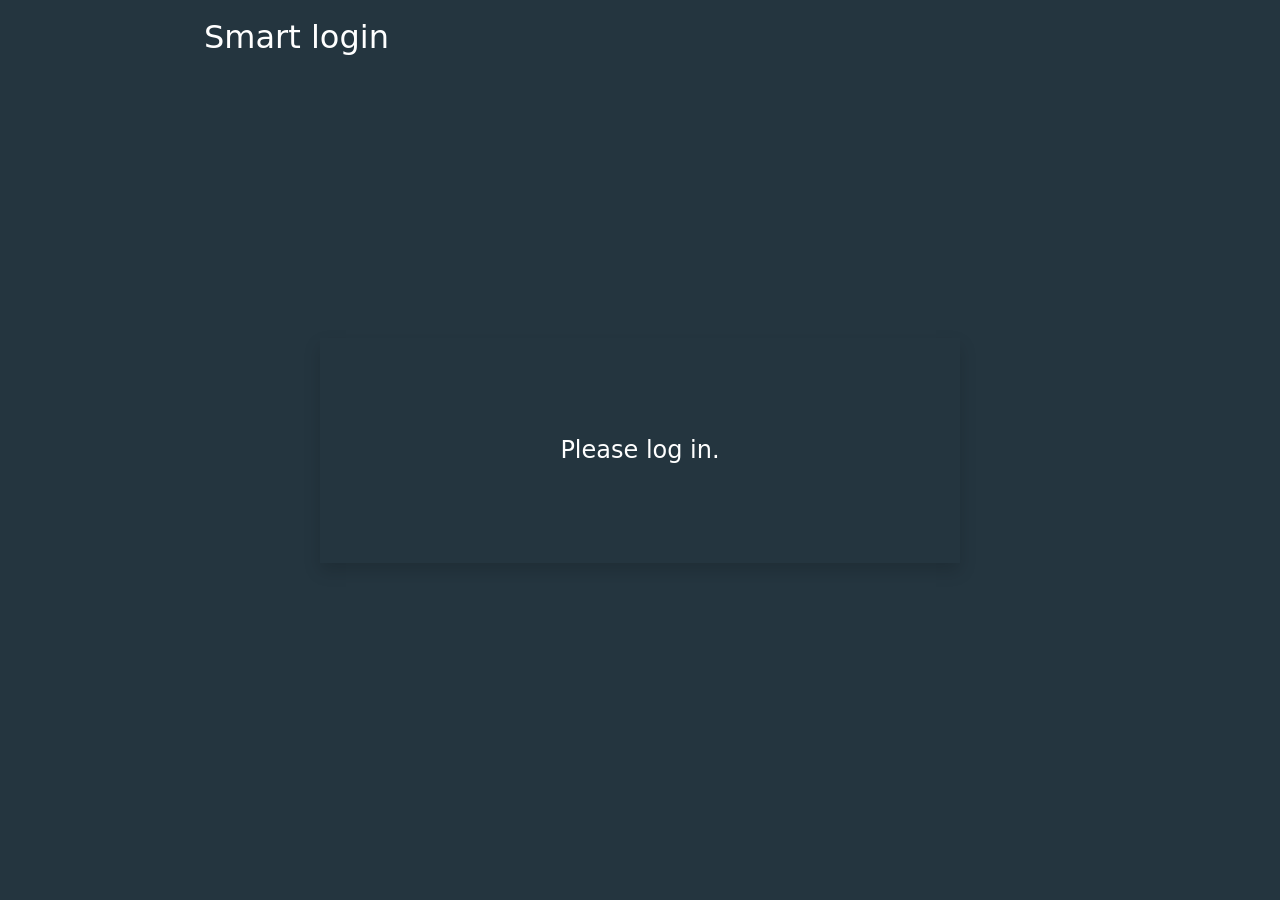
==== pages/home.html @ cb80c054 "Add files via upload" ====
<!DOCTYPE html>
<html lang="en">
<head>
    <meta charset="UTF-8">
    <meta name="viewport" content="width=device-width, initial-scale=1.0">
    <link rel="stylesheet" href="/css/bootstrap.min.css">
    <link rel="stylesheet" href="/css/stylehome.css">
    <title>Document</title>
</head>
<body>
    
    <nav class="navbar navbar-expand-lg bg-body-tertiary fixed-top ">
        <div class="container-fluid con ">
          <a class="navbar-brand text-white fs-2" href="home.html">Smart login</a>

          <button class="navbar-toggler" type="button" data-bs-toggle="collapse" data-bs-target="#navbarNav" aria-controls="navbarNav" aria-expanded="false" aria-label="Toggle navigation">
            <span class="navbar-toggler-icon"></span>
          </button>

          <div class="collapse navbar-collapse con-logout  flex-grow-0" id="navbarNav">
            
          </div>
        </div>
      </nav>

    <section class="d-flex justify-content-center align-items-center">
        <div class="w-50 con-user mx-auto d-flex align-items-center justify-content-center  shadow text-white text-center h-25">
            
        </div>
    </section>

    <script src="/js/bootstrap.bundle.min.js"></script>
    <script src="/js/script2.js"></script>
</body>
</html>
---- css/stylehome.css ----
body{
    background-color: #24353F;
}

section{
    background-color: #24353F;
    height: 100vh;
}

.bg-body-tertiary {
    background-color: #24353F !important;
}
.con{
    width: 70%;
}

.btn-log{
    font-size: 1.2rem;
}
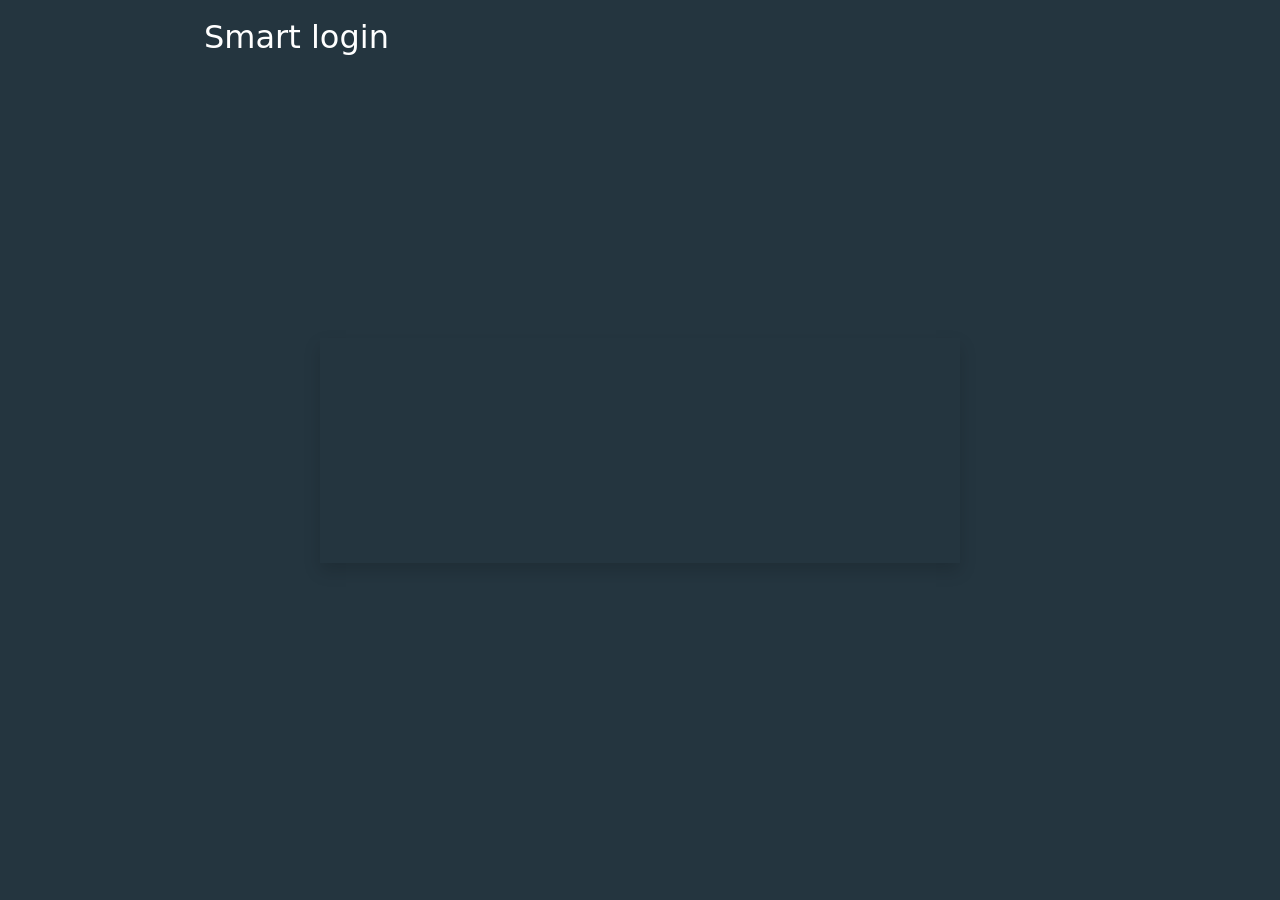
==== commit f5e74c86: "1" ====
--- a/pages/home.html
+++ b/pages/home.html
@@ -3,8 +3,8 @@
 <head>
     <meta charset="UTF-8">
     <meta name="viewport" content="width=device-width, initial-scale=1.0">
-    <link rel="stylesheet" href="/css/bootstrap.min.css">
-    <link rel="stylesheet" href="/css/stylehome.css">
+    <link rel="stylesheet" href="../css/bootstrap.min.css">
+    <link rel="stylesheet" href="../css/stylehome.css">
     <title>Document</title>
 </head>
 <body>
@@ -29,7 +29,7 @@
         </div>
     </section>
 
-    <script src="/js/bootstrap.bundle.min.js"></script>
-    <script src="/js/script2.js"></script>
+    <script src="../js/bootstrap.bundle.min.js"></script>
+    <script src="../js/script2.js"></script>
 </body>
 </html>
